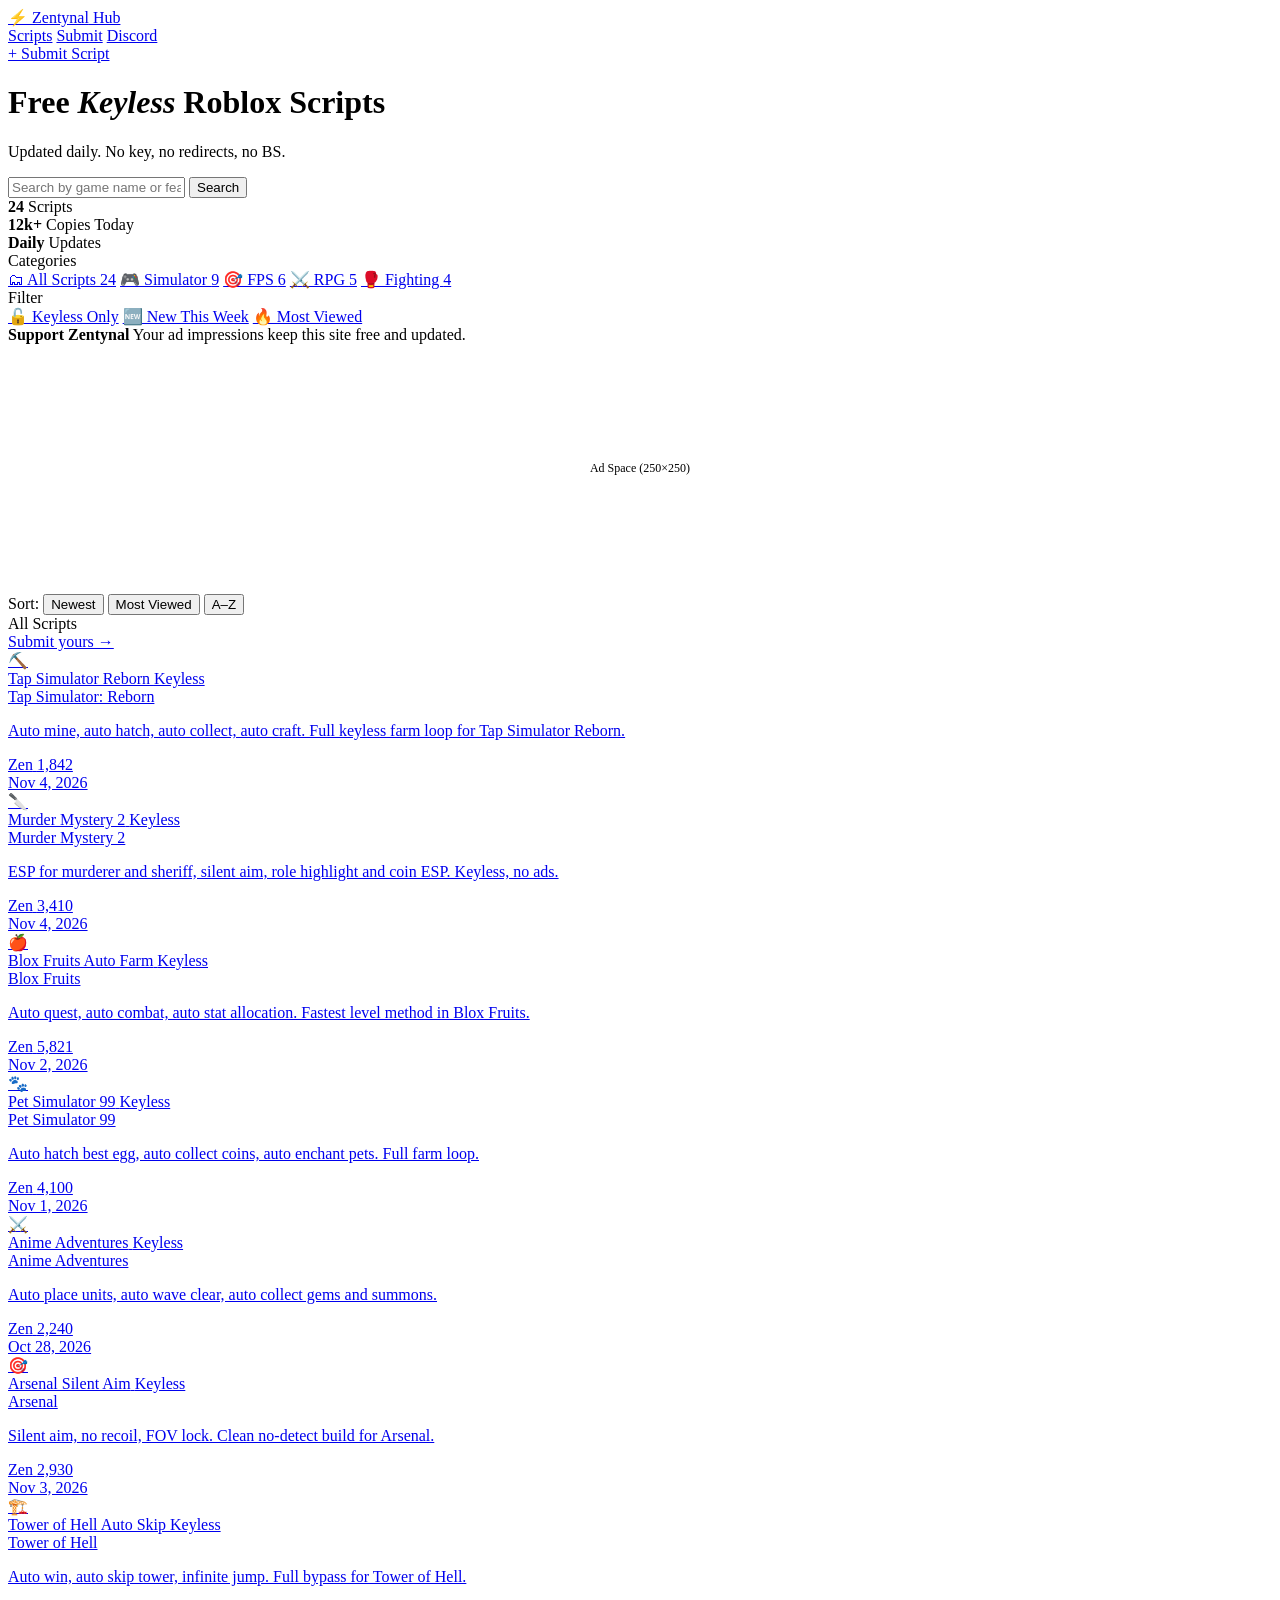
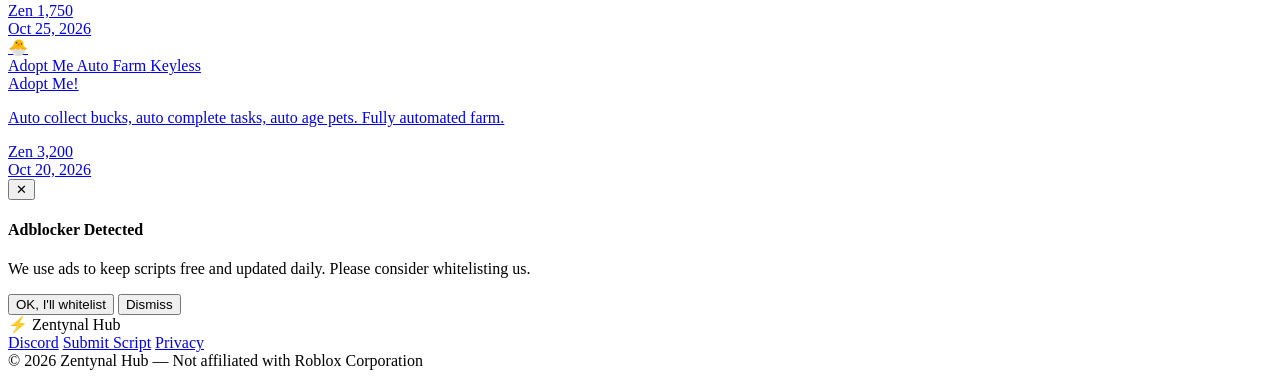
==== index.html @ 0d741889 "Create index.html" ====
<!DOCTYPE html>
<html lang="en">
<head>
<meta charset="UTF-8">
<meta name="viewport" content="width=device-width, initial-scale=1.0">
<title>Zentynal Hub — Free Keyless Roblox Scripts 2026</title>
<meta name="description" content="Zentynal Hub — free keyless Roblox scripts updated daily. Auto farm, ESP, silent aim and more for the most popular Roblox games. No key required.">
<meta name="keywords" content="roblox scripts 2026, free roblox scripts, keyless roblox scripts, roblox hack, roblox auto farm, roblox exploit scripts">
<meta property="og:title" content="Zentynal Hub — Free Keyless Roblox Scripts 2026">
<meta property="og:description" content="Free keyless Roblox scripts updated daily. No key required.">
<meta property="og:type" content="website">
<meta property="og:url" content="https://zentynalhub.com/">
<link rel="canonical" href="https://zentynalhub.com/">
<link rel="sitemap" type="application/xml" href="/sitemap.xml">
<script type="application/ld+json">
{"@context":"https://schema.org","@type":"WebSite","name":"Zentynal Hub","url":"https://zentynalhub.com","description":"Free keyless Roblox scripts updated daily","potentialAction":{"@type":"SearchAction","target":"https://zentynalhub.com/search?q={search_term_string}","query-input":"required name=search_term_string"}}
</script>
<link rel="preconnect" href="https://fonts.googleapis.com">
<link href="https://fonts.googleapis.com/css2?family=Inter:wght@400;500;600;700;800&family=JetBrains+Mono:wght@400;500&display=swap" rel="stylesheet">
<link rel="stylesheet" href="/assets/style.css">
</head>
<body>

<nav class="nav">
  <a href="/" class="nav-logo">⚡ <span>Zentynal</span> Hub</a>
  <div class="nav-links">
    <a href="/" class="active">Scripts</a>
    <a href="/submit.html">Submit</a>
    <a href="/discord">Discord</a>
  </div>
  <div class="nav-right">
    <a href="/submit.html" class="btn-submit">+ Submit Script</a>
  </div>
</nav>

<div class="hero">
  <h1>Free <em>Keyless</em> Roblox Scripts</h1>
  <p>Updated daily. No key, no redirects, no BS.</p>
  <form class="search-wrap" action="/search" method="GET">
    <input type="text" name="q" placeholder="Search by game name or feature..." autocomplete="off">
    <button type="submit">Search</button>
  </form>
  <div class="hero-stats">
    <div><strong id="totalScripts">24</strong> Scripts</div>
    <div><strong>12k+</strong> Copies Today</div>
    <div><strong>Daily</strong> Updates</div>
  </div>
</div>

<div class="page">

  <!-- SIDEBAR -->
  <aside class="sidebar">
    <div class="sidebar-section">
      <div class="sidebar-label">Categories</div>
      <nav class="sidebar-nav">
        <a href="/" class="active">🗂 All Scripts <span class="count">24</span></a>
        <a href="/category/simulator.html">🎮 Simulator <span class="count">9</span></a>
        <a href="/category/fps.html">🎯 FPS <span class="count">6</span></a>
        <a href="/category/rpg.html">⚔️ RPG <span class="count">5</span></a>
        <a href="/category/fighting.html">🥊 Fighting <span class="count">4</span></a>
      </nav>
    </div>

    <div class="sidebar-section">
      <div class="sidebar-label">Filter</div>
      <nav class="sidebar-nav">
        <a href="/?filter=keyless">🔓 Keyless Only</a>
        <a href="/?filter=new">🆕 New This Week</a>
        <a href="/?filter=popular">🔥 Most Viewed</a>
      </nav>
    </div>

    <div class="ad-box">
      <strong>Support Zentynal</strong>
      Your ad impressions keep this site free and updated.
    </div>

    <!-- Google AdSense slot (replace with real unit) -->
    <div style="background:var(--surface);border:1px solid var(--border);border-radius:var(--r);min-height:250px;display:flex;align-items:center;justify-content:center;font-size:0.75rem;color:var(--muted);">
      Ad Space (250×250)
    </div>
  </aside>

  <!-- MAIN -->
  <main class="main">

    <div class="filter-row">
      <span class="label">Sort:</span>
      <button class="chip on" onclick="setSort('new',this)">Newest</button>
      <button class="chip" onclick="setSort('views',this)">Most Viewed</button>
      <button class="chip" onclick="setSort('alpha',this)">A–Z</button>
    </div>

    <div class="section-header">
      <div class="section-title"><span class="dot"></span> All Scripts</div>
      <a href="/submit.html" class="view-all">Submit yours →</a>
    </div>

    <div class="scripts-grid" id="grid"></div>

  </main>
</div>

<!-- ADBLOCK NOTICE -->
<div class="adblock-notice" id="adblockNotice">
  <button class="adblock-close" onclick="dismissAdblock()">✕</button>
  <h4>Adblocker Detected</h4>
  <p>We use ads to keep scripts free and updated daily. Please consider whitelisting us.</p>
  <div class="adblock-actions">
    <button class="btn-ok" onclick="dismissAdblock()">OK, I'll whitelist</button>
    <button class="btn-dismiss" onclick="dismissAdblock()">Dismiss</button>
  </div>
</div>

<footer class="footer">
  <span class="footer-logo">⚡ Zentynal Hub</span>
  <div class="footer-links">
    <a href="/discord">Discord</a>
    <a href="/submit.html">Submit Script</a>
    <a href="/privacy">Privacy</a>
  </div>
  <span>© 2026 Zentynal Hub — Not affiliated with Roblox Corporation</span>
</footer>

<script>
const SCRIPTS = [
  {
    id:"tap-simulator-reborn",
    name:"Tap Simulator Reborn",
    game:"Tap Simulator: Reborn",
    icon:"⛏️",
    category:"simulator",
    desc:"Auto mine, auto hatch, auto collect, auto craft. Full keyless farm loop for Tap Simulator Reborn.",
    creator:"Zen",
    views:1842,
    date:"Nov 4, 2026",
    keyless:true
  },
  {
    id:"murder-mystery-2",
    name:"Murder Mystery 2",
    game:"Murder Mystery 2",
    icon:"🔪",
    category:"fps",
    desc:"ESP for murderer and sheriff, silent aim, role highlight and coin ESP. Keyless, no ads.",
    creator:"Zen",
    views:3410,
    date:"Nov 4, 2026",
    keyless:true
  },
  {
    id:"blox-fruits",
    name:"Blox Fruits Auto Farm",
    game:"Blox Fruits",
    icon:"🍎",
    category:"rpg",
    desc:"Auto quest, auto combat, auto stat allocation. Fastest level method in Blox Fruits.",
    creator:"Zen",
    views:5821,
    date:"Nov 2, 2026",
    keyless:true
  },
  {
    id:"pet-simulator-99",
    name:"Pet Simulator 99",
    game:"Pet Simulator 99",
    icon:"🐾",
    category:"simulator",
    desc:"Auto hatch best egg, auto collect coins, auto enchant pets. Full farm loop.",
    creator:"Zen",
    views:4100,
    date:"Nov 1, 2026",
    keyless:true
  },
  {
    id:"anime-adventures",
    name:"Anime Adventures",
    game:"Anime Adventures",
    icon:"⚔️",
    category:"rpg",
    desc:"Auto place units, auto wave clear, auto collect gems and summons.",
    creator:"Zen",
    views:2240,
    date:"Oct 28, 2026",
    keyless:true
  },
  {
    id:"arsenal",
    name:"Arsenal Silent Aim",
    game:"Arsenal",
    icon:"🎯",
    category:"fps",
    desc:"Silent aim, no recoil, FOV lock. Clean no-detect build for Arsenal.",
    creator:"Zen",
    views:2930,
    date:"Nov 3, 2026",
    keyless:true
  },
  {
    id:"tower-of-hell",
    name:"Tower of Hell Auto Skip",
    game:"Tower of Hell",
    icon:"🏗️",
    category:"other",
    desc:"Auto win, auto skip tower, infinite jump. Full bypass for Tower of Hell.",
    creator:"Zen",
    views:1750,
    date:"Oct 25, 2026",
    keyless:true
  },
  {
    id:"adopt-me",
    name:"Adopt Me Auto Farm",
    game:"Adopt Me!",
    icon:"🐣",
    category:"simulator",
    desc:"Auto collect bucks, auto complete tasks, auto age pets. Fully automated farm.",
    creator:"Zen",
    views:3200,
    date:"Oct 20, 2026",
    keyless:true
  },
]

let sortMode = 'new'

function renderGrid(list) {
  const grid = document.getElementById('grid')
  grid.innerHTML = list.map(s => `
    <a href="/scripts/${s.id}.html" class="script-card">
      <div class="card-thumb">${s.icon}</div>
      <div class="card-body">
        <div class="card-title-row">
          <span class="card-name">${s.name}</span>
          ${s.keyless ? '<span class="pill keyless">Keyless</span>' : '<span class="pill paid">Key</span>'}
        </div>
        <div><span class="game-tag">${s.game}</span></div>
        <p class="card-desc">${s.desc}</p>
        <div class="card-footer">
          <div class="card-footer-left">
            <span class="card-creator">${s.creator}</span>
            <span class="card-views">${s.views.toLocaleString()}</span>
          </div>
          <span class="card-date">${s.date}</span>
        </div>
      </div>
    </a>
  `).join('')
}

function setSort(mode, el) {
  sortMode = mode
  document.querySelectorAll('.chip').forEach(c => c.classList.remove('on'))
  el.classList.add('on')
  let sorted = [...SCRIPTS]
  if (mode === 'views') sorted.sort((a,b) => b.views - a.views)
  else if (mode === 'alpha') sorted.sort((a,b) => a.name.localeCompare(b.name))
  renderGrid(sorted)
}

renderGrid(SCRIPTS)

// adblock detection
window.addEventListener('load', () => {
  setTimeout(() => {
    const ad = document.createElement('div')
    ad.className = 'adsbox'
    ad.style.cssText = 'height:1px;position:absolute;left:-9999px'
    document.body.appendChild(ad)
    if (ad.offsetHeight === 0) {
      document.getElementById('adblockNotice').style.display = 'block'
    }
    ad.remove()
  }, 1500)
})

function dismissAdblock() {
  document.getElementById('adblockNotice').style.display = 'none'
}
</script>

</body>
</html>
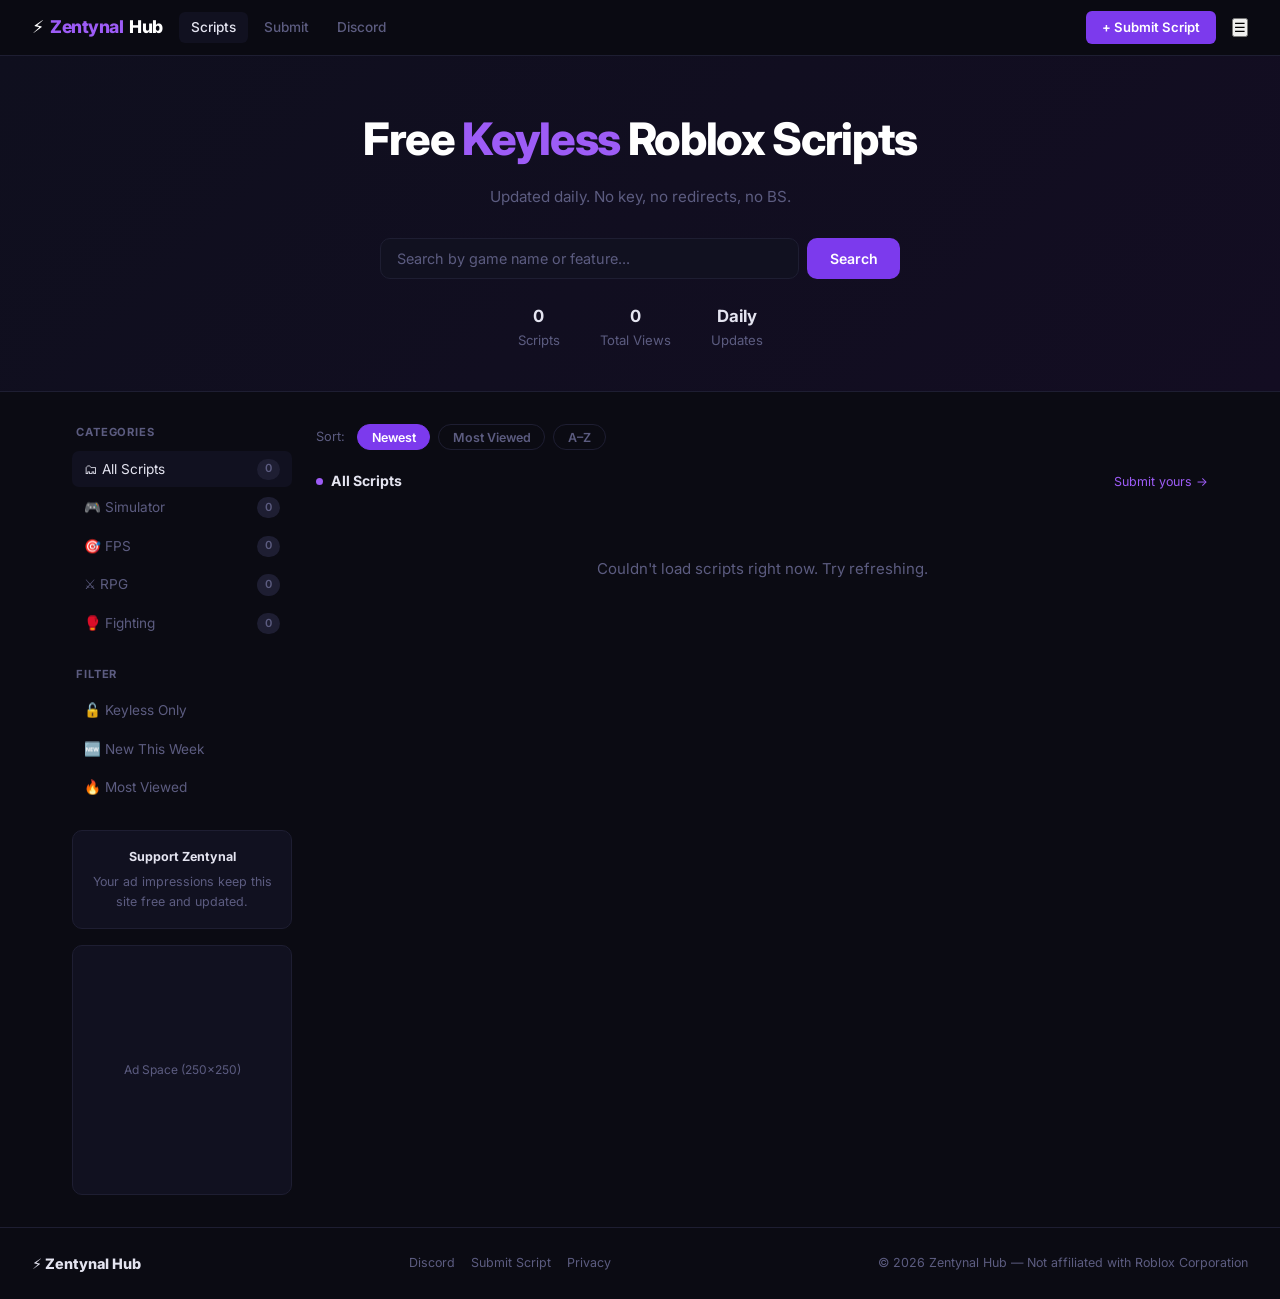
==== commit 222abeb7: "Update index.html" ====
--- a/index.html
+++ b/index.html
@@ -23,26 +23,25 @@
 
 <nav class="nav">
   <a href="/" class="nav-logo">⚡ <span>Zentynal</span> Hub</a>
-  <div class="nav-links">
+  <div class="nav-links" id="navLinks">
     <a href="/" class="active">Scripts</a>
     <a href="/submit.html">Submit</a>
     <a href="/discord">Discord</a>
   </div>
-  <div class="nav-right">
-    <a href="/submit.html" class="btn-submit">+ Submit Script</a>
-  </div>
+  <a href="/submit.html" class="btn-submit" style="margin-left:auto;">+ Submit Script</a>
+  <button class="nav-menu-btn" id="navMenuBtn" aria-label="Menu">☰</button>
 </nav>
 
 <div class="hero">
   <h1>Free <em>Keyless</em> Roblox Scripts</h1>
   <p>Updated daily. No key, no redirects, no BS.</p>
   <form class="search-wrap" action="/search" method="GET">
-    <input type="text" name="q" placeholder="Search by game name or feature..." autocomplete="off">
+    <input type="text" name="q" id="searchBox" placeholder="Search by game name or feature..." autocomplete="off">
     <button type="submit">Search</button>
   </form>
   <div class="hero-stats">
-    <div><strong id="totalScripts">24</strong> Scripts</div>
-    <div><strong>12k+</strong> Copies Today</div>
+    <div><strong id="totalScripts">0</strong> Scripts</div>
+    <div><strong id="totalViews">0</strong> Total Views</div>
     <div><strong>Daily</strong> Updates</div>
   </div>
 </div>
@@ -53,21 +52,21 @@
   <aside class="sidebar">
     <div class="sidebar-section">
       <div class="sidebar-label">Categories</div>
-      <nav class="sidebar-nav">
-        <a href="/" class="active">🗂 All Scripts <span class="count">24</span></a>
-        <a href="/category/simulator.html">🎮 Simulator <span class="count">9</span></a>
-        <a href="/category/fps.html">🎯 FPS <span class="count">6</span></a>
-        <a href="/category/rpg.html">⚔️ RPG <span class="count">5</span></a>
-        <a href="/category/fighting.html">🥊 Fighting <span class="count">4</span></a>
+      <nav class="sidebar-nav" id="categoryNav">
+        <a href="#" class="active" data-cat="all">🗂 All Scripts <span class="count" id="count-all">0</span></a>
+        <a href="#" data-cat="simulator">🎮 Simulator <span class="count" id="count-simulator">0</span></a>
+        <a href="#" data-cat="fps">🎯 FPS <span class="count" id="count-fps">0</span></a>
+        <a href="#" data-cat="rpg">⚔️ RPG <span class="count" id="count-rpg">0</span></a>
+        <a href="#" data-cat="fighting">🥊 Fighting <span class="count" id="count-fighting">0</span></a>
       </nav>
     </div>
 
     <div class="sidebar-section">
       <div class="sidebar-label">Filter</div>
-      <nav class="sidebar-nav">
-        <a href="/?filter=keyless">🔓 Keyless Only</a>
-        <a href="/?filter=new">🆕 New This Week</a>
-        <a href="/?filter=popular">🔥 Most Viewed</a>
+      <nav class="sidebar-nav" id="quickFilterNav">
+        <a href="#" data-filter="keyless">🔓 Keyless Only</a>
+        <a href="#" data-filter="new">🆕 New This Week</a>
+        <a href="#" data-filter="popular">🔥 Most Viewed</a>
       </nav>
     </div>
 
@@ -87,13 +86,13 @@
 
     <div class="filter-row">
       <span class="label">Sort:</span>
-      <button class="chip on" onclick="setSort('new',this)">Newest</button>
-      <button class="chip" onclick="setSort('views',this)">Most Viewed</button>
-      <button class="chip" onclick="setSort('alpha',this)">A–Z</button>
+      <button class="chip on" data-sort="new">Newest</button>
+      <button class="chip" data-sort="views">Most Viewed</button>
+      <button class="chip" data-sort="alpha">A–Z</button>
     </div>
 
     <div class="section-header">
-      <div class="section-title"><span class="dot"></span> All Scripts</div>
+      <div class="section-title"><span class="dot"></span> <span id="sectionTitle">All Scripts</span></div>
       <a href="/submit.html" class="view-all">Submit yours →</a>
     </div>
 
@@ -124,142 +123,141 @@
 </footer>
 
 <script>
-const SCRIPTS = [
-  {
-    id:"tap-simulator-reborn",
-    name:"Tap Simulator Reborn",
-    game:"Tap Simulator: Reborn",
-    icon:"⛏️",
-    category:"simulator",
-    desc:"Auto mine, auto hatch, auto collect, auto craft. Full keyless farm loop for Tap Simulator Reborn.",
-    creator:"Zen",
-    views:1842,
-    date:"Nov 4, 2026",
-    keyless:true
-  },
-  {
-    id:"murder-mystery-2",
-    name:"Murder Mystery 2",
-    game:"Murder Mystery 2",
-    icon:"🔪",
-    category:"fps",
-    desc:"ESP for murderer and sheriff, silent aim, role highlight and coin ESP. Keyless, no ads.",
-    creator:"Zen",
-    views:3410,
-    date:"Nov 4, 2026",
-    keyless:true
-  },
-  {
-    id:"blox-fruits",
-    name:"Blox Fruits Auto Farm",
-    game:"Blox Fruits",
-    icon:"🍎",
-    category:"rpg",
-    desc:"Auto quest, auto combat, auto stat allocation. Fastest level method in Blox Fruits.",
-    creator:"Zen",
-    views:5821,
-    date:"Nov 2, 2026",
-    keyless:true
-  },
-  {
-    id:"pet-simulator-99",
-    name:"Pet Simulator 99",
-    game:"Pet Simulator 99",
-    icon:"🐾",
-    category:"simulator",
-    desc:"Auto hatch best egg, auto collect coins, auto enchant pets. Full farm loop.",
-    creator:"Zen",
-    views:4100,
-    date:"Nov 1, 2026",
-    keyless:true
-  },
-  {
-    id:"anime-adventures",
-    name:"Anime Adventures",
-    game:"Anime Adventures",
-    icon:"⚔️",
-    category:"rpg",
-    desc:"Auto place units, auto wave clear, auto collect gems and summons.",
-    creator:"Zen",
-    views:2240,
-    date:"Oct 28, 2026",
-    keyless:true
-  },
-  {
-    id:"arsenal",
-    name:"Arsenal Silent Aim",
-    game:"Arsenal",
-    icon:"🎯",
-    category:"fps",
-    desc:"Silent aim, no recoil, FOV lock. Clean no-detect build for Arsenal.",
-    creator:"Zen",
-    views:2930,
-    date:"Nov 3, 2026",
-    keyless:true
-  },
-  {
-    id:"tower-of-hell",
-    name:"Tower of Hell Auto Skip",
-    game:"Tower of Hell",
-    icon:"🏗️",
-    category:"other",
-    desc:"Auto win, auto skip tower, infinite jump. Full bypass for Tower of Hell.",
-    creator:"Zen",
-    views:1750,
-    date:"Oct 25, 2026",
-    keyless:true
-  },
-  {
-    id:"adopt-me",
-    name:"Adopt Me Auto Farm",
-    game:"Adopt Me!",
-    icon:"🐣",
-    category:"simulator",
-    desc:"Auto collect bucks, auto complete tasks, auto age pets. Fully automated farm.",
-    creator:"Zen",
-    views:3200,
-    date:"Oct 20, 2026",
-    keyless:true
-  },
-]
-
+// ═══════════════════════════════════════════════════════
+// 👇 Fill these in from your Supabase project settings
+// (Project Settings → API). The anon key is safe to expose
+// publicly — row-level security policies control what it can do.
+// ═══════════════════════════════════════════════════════
+const SUPABASE_URL = "https://YOUR-PROJECT.supabase.co"
+const SUPABASE_ANON_KEY = "YOUR-ANON-KEY"
+
+let SCRIPTS = []     // starts empty — real data loads in below
 let sortMode = 'new'
-
-function renderGrid(list) {
+let activeCategory = 'all'
+let activeQuickFilter = null
+
+// Escapes text before it ever touches innerHTML — closes the XSS hole
+// that existed when submitted script names were inserted unescaped.
+function esc(str) {
+  const div = document.createElement('div')
+  div.textContent = str ?? ''
+  return div.innerHTML
+}
+
+function updateCounts() {
+  document.getElementById('count-all').textContent = SCRIPTS.length
+  ;['simulator','fps','rpg','fighting'].forEach(cat => {
+    document.getElementById(`count-${cat}`).textContent = SCRIPTS.filter(s => s.category === cat).length
+  })
+}
+
+function getFilteredList() {
+  let list = [...SCRIPTS]
+  if (activeCategory !== 'all') list = list.filter(s => s.category === activeCategory)
+  if (activeQuickFilter === 'keyless') list = list.filter(s => s.keyless)
+  if (activeQuickFilter === 'popular') list = [...list].sort((a,b) => b.views - a.views)
+  if (sortMode === 'views') list.sort((a,b) => b.views - a.views)
+  else if (sortMode === 'alpha') list.sort((a,b) => a.name.localeCompare(b.name))
+  return list
+}
+
+function renderGrid() {
+  const list = getFilteredList()
   const grid = document.getElementById('grid')
+  if (!list.length) {
+    grid.innerHTML = `<div style="grid-column:1/-1;text-align:center;padding:3rem 0;color:var(--muted);">No scripts match this filter yet.</div>`
+    return
+  }
   grid.innerHTML = list.map(s => `
-    <a href="/scripts/${s.id}.html" class="script-card">
-      <div class="card-thumb">${s.icon}</div>
+    <a href="/script.html?id=${encodeURIComponent(s.id)}" class="script-card">
+      <div class="card-thumb">${esc(s.icon)}</div>
       <div class="card-body">
         <div class="card-title-row">
-          <span class="card-name">${s.name}</span>
+          <span class="card-name">${esc(s.name)}</span>
           ${s.keyless ? '<span class="pill keyless">Keyless</span>' : '<span class="pill paid">Key</span>'}
         </div>
-        <div><span class="game-tag">${s.game}</span></div>
-        <p class="card-desc">${s.desc}</p>
+        <div><span class="game-tag">${esc(s.game)}</span></div>
+        <p class="card-desc">${esc(s.description)}</p>
         <div class="card-footer">
           <div class="card-footer-left">
-            <span class="card-creator">${s.creator}</span>
-            <span class="card-views">${s.views.toLocaleString()}</span>
+            <span class="card-creator">${esc(s.creator)}</span>
+            <span class="card-views">${s.views.toLocaleString()} views</span>
           </div>
-          <span class="card-date">${s.date}</span>
+          <span class="card-date">${formatDate(s.created_at)}</span>
         </div>
       </div>
     </a>
   `).join('')
 }
 
-function setSort(mode, el) {
-  sortMode = mode
-  document.querySelectorAll('.chip').forEach(c => c.classList.remove('on'))
-  el.classList.add('on')
-  let sorted = [...SCRIPTS]
-  if (mode === 'views') sorted.sort((a,b) => b.views - a.views)
-  else if (mode === 'alpha') sorted.sort((a,b) => a.name.localeCompare(b.name))
-  renderGrid(sorted)
-}
-
-renderGrid(SCRIPTS)
+function formatDate(iso) {
+  if (!iso) return ''
+  return new Date(iso).toLocaleDateString('en-US', { month: 'short', day: 'numeric', year: 'numeric' })
+}
+
+async function loadScripts() {
+  const grid = document.getElementById('grid')
+  grid.innerHTML = `<div style="grid-column:1/-1;text-align:center;padding:3rem 0;color:var(--muted);">Loading scripts…</div>`
+  try {
+    const res = await fetch(
+      `${SUPABASE_URL}/rest/v1/scripts?select=*&approved=eq.true&order=created_at.desc`,
+      { headers: { apikey: SUPABASE_ANON_KEY, Authorization: `Bearer ${SUPABASE_ANON_KEY}` } }
+    )
+    if (!res.ok) throw new Error('HTTP ' + res.status)
+    SCRIPTS = await res.json()
+  } catch (err) {
+    console.error('Failed to load scripts:', err)
+    grid.innerHTML = `<div style="grid-column:1/-1;text-align:center;padding:3rem 0;color:var(--muted);">Couldn't load scripts right now. Try refreshing.</div>`
+    document.getElementById('totalScripts').textContent = '0'
+    updateCounts()
+    return
+  }
+  document.getElementById('totalScripts').textContent = SCRIPTS.length
+  document.getElementById('totalViews').textContent =
+    SCRIPTS.reduce((sum, s) => sum + (s.views || 0), 0).toLocaleString()
+  updateCounts()
+  renderGrid()
+}
+
+loadScripts()
+
+document.querySelectorAll('.chip[data-sort]').forEach(btn => {
+  btn.addEventListener('click', () => {
+    sortMode = btn.dataset.sort
+    document.querySelectorAll('.chip').forEach(c => c.classList.remove('on'))
+    btn.classList.add('on')
+    renderGrid()
+  })
+})
+
+document.getElementById('categoryNav').addEventListener('click', e => {
+  const link = e.target.closest('a[data-cat]')
+  if (!link) return
+  e.preventDefault()
+  activeCategory = link.dataset.cat
+  document.querySelectorAll('#categoryNav a').forEach(a => a.classList.remove('active'))
+  link.classList.add('active')
+  document.getElementById('sectionTitle').textContent =
+    activeCategory === 'all' ? 'All Scripts' : link.textContent.replace(/\s*\d+$/, '').trim()
+  renderGrid()
+})
+
+document.getElementById('quickFilterNav').addEventListener('click', e => {
+  const link = e.target.closest('a[data-filter]')
+  if (!link) return
+  e.preventDefault()
+  const f = link.dataset.filter
+  activeQuickFilter = activeQuickFilter === f ? null : f
+  document.querySelectorAll('#quickFilterNav a').forEach(a => a.classList.remove('active'))
+  if (activeQuickFilter) link.classList.add('active')
+  renderGrid()
+})
+
+document.getElementById('navMenuBtn').addEventListener('click', () => {
+  const nav = document.getElementById('navLinks')
+  nav.style.display = nav.style.display === 'flex' ? 'none' : 'flex'
+  nav.style.cssText += 'position:absolute;top:100%;left:0;right:0;flex-direction:column;background:var(--surface);padding:1rem 1.5rem;border-bottom:1px solid var(--border);gap:0.8rem;'
+})
 
 // adblock detection
 window.addEventListener('load', () => {
--- a/assets/style.css
+++ b/assets/style.css
@@ -0,0 +1,439 @@
+:root {
+  --bg: #0b0b13;
+  --surface: #111120;
+  --card: #13131f;
+  --card-hover: #17172a;
+  --border: #1e1e32;
+  --accent: #7c3aed;
+  --accent-b: #9d5cf6;
+  --accent-glow: rgba(124,58,237,0.18);
+  --text: #e4e4f0;
+  --muted: #5c5c80;
+  --muted2: #3a3a58;
+  --green: #22c55e;
+  --green-bg: rgba(34,197,94,0.08);
+  --green-border: rgba(34,197,94,0.18);
+  --yellow: #eab308;
+  --red: #ef4444;
+  --r: 10px;
+  --r-lg: 14px;
+}
+
+*, *::before, *::after { box-sizing: border-box; margin: 0; padding: 0; }
+html { scroll-behavior: smooth; }
+
+body {
+  background: var(--bg);
+  color: var(--text);
+  font-family: 'Inter', system-ui, sans-serif;
+  font-size: 15px;
+  line-height: 1.6;
+  min-height: 100vh;
+}
+
+a { text-decoration: none; color: inherit; }
+img { display: block; }
+
+/* ── NAV ── */
+.nav {
+  position: sticky; top: 0; z-index: 200;
+  display: flex; align-items: center; gap: 1rem;
+  padding: 0 2rem; height: 56px;
+  background: rgba(11,11,19,0.92);
+  backdrop-filter: blur(14px);
+  border-bottom: 1px solid var(--border);
+}
+
+.nav-logo {
+  font-weight: 800; font-size: 1.1rem;
+  color: #fff; letter-spacing: -0.03em;
+  display: flex; align-items: center; gap: 0.4rem;
+}
+.nav-logo span { color: var(--accent-b); }
+
+.nav-links { display: flex; gap: 0.25rem; margin-right: auto; }
+.nav-links a {
+  color: var(--muted); font-size: 0.85rem; font-weight: 500;
+  padding: 0.3rem 0.75rem; border-radius: 6px;
+  transition: color 0.15s, background 0.15s;
+}
+.nav-links a:hover { color: var(--text); background: var(--surface); }
+.nav-links a.active { color: var(--text); background: var(--surface); }
+
+.nav-right { display: flex; align-items: center; gap: 0.75rem; }
+
+.btn-submit {
+  background: var(--accent);
+  color: #fff; font-size: 0.82rem; font-weight: 600;
+  padding: 0.4rem 1rem; border-radius: 6px;
+  transition: background 0.15s;
+}
+.btn-submit:hover { background: var(--accent-b); }
+
+/* ── HERO BANNER ── */
+.hero {
+  background: linear-gradient(135deg, #0f0f1e 0%, #130d22 100%);
+  border-bottom: 1px solid var(--border);
+  padding: 3rem 2rem 2.5rem;
+  text-align: center;
+}
+
+.hero h1 {
+  font-size: clamp(1.8rem, 4vw, 2.8rem);
+  font-weight: 800; letter-spacing: -0.03em;
+  color: #fff; margin-bottom: 0.6rem;
+}
+.hero h1 em { font-style: normal; color: var(--accent-b); }
+
+.hero p {
+  color: var(--muted); font-size: 0.95rem;
+  max-width: 480px; margin: 0 auto 1.75rem;
+}
+
+.search-wrap {
+  display: flex; gap: 0.5rem;
+  max-width: 520px; margin: 0 auto 1.5rem;
+}
+.search-wrap input {
+  flex: 1;
+  background: var(--surface);
+  border: 1px solid var(--border);
+  border-radius: var(--r);
+  padding: 0.7rem 1rem;
+  color: var(--text); font-size: 0.9rem; font-family: inherit;
+  outline: none; transition: border-color 0.15s, box-shadow 0.15s;
+}
+.search-wrap input:focus {
+  border-color: var(--accent);
+  box-shadow: 0 0 0 3px var(--accent-glow);
+}
+.search-wrap input::placeholder { color: var(--muted); }
+.search-wrap button {
+  background: var(--accent); border: none; border-radius: var(--r);
+  padding: 0.7rem 1.4rem; color: #fff;
+  font-family: inherit; font-weight: 600; font-size: 0.88rem;
+  cursor: pointer; transition: background 0.15s;
+}
+.search-wrap button:hover { background: var(--accent-b); }
+
+.hero-stats {
+  display: flex; gap: 2.5rem; justify-content: center;
+  font-size: 0.82rem; color: var(--muted);
+}
+.hero-stats strong { color: var(--text); font-size: 1.05rem; display: block; }
+
+/* ── LAYOUT ── */
+.page { display: flex; gap: 1.5rem; max-width: 1200px; margin: 0 auto; padding: 2rem; }
+
+/* ── SIDEBAR ── */
+.sidebar { width: 220px; flex-shrink: 0; }
+
+.sidebar-section { margin-bottom: 1.5rem; }
+.sidebar-label {
+  font-size: 0.7rem; font-weight: 700; letter-spacing: 0.08em;
+  text-transform: uppercase; color: var(--muted);
+  margin-bottom: 0.6rem; padding-left: 0.25rem;
+}
+
+.sidebar-nav { display: flex; flex-direction: column; gap: 0.15rem; }
+.sidebar-nav a {
+  display: flex; align-items: center; gap: 0.6rem;
+  padding: 0.45rem 0.75rem; border-radius: 7px;
+  font-size: 0.85rem; color: var(--muted);
+  transition: color 0.15s, background 0.15s;
+}
+.sidebar-nav a:hover { color: var(--text); background: var(--surface); }
+.sidebar-nav a.active { color: var(--text); background: var(--surface); }
+
+.sidebar-nav .count {
+  margin-left: auto; font-size: 0.7rem; font-weight: 600;
+  background: var(--border); color: var(--muted);
+  padding: 0.1rem 0.5rem; border-radius: 999px;
+}
+
+/* adbox */
+.ad-box {
+  background: var(--surface); border: 1px solid var(--border);
+  border-radius: var(--r); padding: 1rem;
+  font-size: 0.78rem; color: var(--muted); text-align: center;
+  margin-bottom: 1rem;
+}
+.ad-box strong { color: var(--text); display: block; margin-bottom: 0.3rem; }
+
+/* ── MAIN ── */
+.main { flex: 1; min-width: 0; }
+
+/* ── FILTER ROW ── */
+.filter-row {
+  display: flex; align-items: center; gap: 0.5rem;
+  margin-bottom: 1.25rem; flex-wrap: wrap;
+}
+.filter-row .label { font-size: 0.8rem; color: var(--muted); margin-right: 0.25rem; }
+
+.chip {
+  padding: 0.3rem 0.85rem; border-radius: 999px;
+  font-size: 0.78rem; font-weight: 600;
+  border: 1px solid var(--border); color: var(--muted);
+  cursor: pointer; transition: all 0.15s; background: none;
+  font-family: inherit;
+}
+.chip:hover { color: var(--text); border-color: var(--muted2); }
+.chip.on { background: var(--accent); color: #fff; border-color: var(--accent); }
+
+/* ── SCRIPT GRID ── */
+.scripts-grid {
+  display: grid;
+  grid-template-columns: repeat(auto-fill, minmax(310px, 1fr));
+  gap: 1rem;
+}
+
+/* ── SCRIPT CARD ── */
+.script-card {
+  display: flex; flex-direction: column;
+  background: var(--card); border: 1px solid var(--border);
+  border-radius: var(--r-lg); overflow: hidden;
+  transition: border-color 0.15s, transform 0.15s, background 0.15s;
+  cursor: pointer;
+}
+.script-card:hover {
+  border-color: var(--accent);
+  background: var(--card-hover);
+  transform: translateY(-2px);
+}
+
+.card-thumb {
+  width: 100%; height: 130px;
+  background: linear-gradient(135deg, #1a1a2e, #16162a);
+  display: flex; align-items: center; justify-content: center;
+  font-size: 2.5rem; border-bottom: 1px solid var(--border);
+  position: relative; overflow: hidden;
+}
+.card-thumb::after {
+  content: '';
+  position: absolute; inset: 0;
+  background: radial-gradient(circle at 50% 120%, var(--accent-glow), transparent 70%);
+}
+
+.card-body { padding: 1rem; flex: 1; display: flex; flex-direction: column; gap: 0.5rem; }
+
+.card-title-row {
+  display: flex; align-items: flex-start;
+  justify-content: space-between; gap: 0.5rem;
+}
+.card-name {
+  font-weight: 700; font-size: 0.95rem; color: var(--text);
+  line-height: 1.3;
+}
+
+.pill {
+  font-size: 0.65rem; font-weight: 700;
+  padding: 0.18rem 0.55rem; border-radius: 999px;
+  white-space: nowrap; flex-shrink: 0;
+}
+.pill.keyless { background: var(--green-bg); color: var(--green); border: 1px solid var(--green-border); }
+.pill.paid { background: rgba(234,179,8,0.1); color: var(--yellow); border: 1px solid rgba(234,179,8,0.2); }
+
+.card-desc {
+  font-size: 0.82rem; color: var(--muted); line-height: 1.55;
+  display: -webkit-box; -webkit-line-clamp: 2; -webkit-box-orient: vertical; overflow: hidden;
+}
+
+.card-footer {
+  display: flex; align-items: center; justify-content: space-between;
+  margin-top: auto; padding-top: 0.75rem;
+  border-top: 1px solid var(--border);
+  font-size: 0.75rem; color: var(--muted);
+}
+.card-footer-left { display: flex; gap: 1rem; }
+.card-creator { display: flex; align-items: center; gap: 0.3rem; }
+.card-creator::before { content: "👤"; font-size: 0.7rem; }
+
+.card-views { display: flex; align-items: center; gap: 0.3rem; }
+.card-views::before { content: "👁"; font-size: 0.7rem; }
+
+.card-date { color: var(--muted2); }
+
+/* ── GAME TAG ── */
+.game-tag {
+  display: inline-flex; align-items: center; gap: 0.3rem;
+  font-size: 0.72rem; font-weight: 600;
+  color: var(--accent-b);
+  background: rgba(157,92,246,0.08);
+  border: 1px solid rgba(157,92,246,0.18);
+  padding: 0.18rem 0.55rem; border-radius: 999px;
+}
+
+/* ── SECTION HEADER ── */
+.section-header {
+  display: flex; align-items: center; justify-content: space-between;
+  margin-bottom: 1rem;
+}
+.section-title {
+  font-size: 0.88rem; font-weight: 700; color: var(--text);
+  display: flex; align-items: center; gap: 0.5rem;
+}
+.section-title .dot {
+  width: 7px; height: 7px; border-radius: 50%; background: var(--accent-b);
+}
+.view-all { font-size: 0.78rem; color: var(--accent-b); }
+.view-all:hover { text-decoration: underline; }
+
+/* ── SCRIPT PAGE ── */
+.script-page { max-width: 860px; margin: 0 auto; padding: 2rem; }
+
+.breadcrumb {
+  display: flex; align-items: center; gap: 0.4rem;
+  font-size: 0.78rem; color: var(--muted); margin-bottom: 1.5rem;
+}
+.breadcrumb a { color: var(--muted); transition: color 0.15s; }
+.breadcrumb a:hover { color: var(--text); }
+.breadcrumb .sep { color: var(--muted2); }
+
+.sp-header {
+  display: flex; gap: 1.5rem; align-items: flex-start; margin-bottom: 2rem;
+}
+.sp-icon {
+  width: 80px; height: 80px; border-radius: 14px; flex-shrink: 0;
+  background: linear-gradient(135deg, #1a1a2e, #16162a);
+  border: 1px solid var(--border);
+  display: flex; align-items: center; justify-content: center;
+  font-size: 2rem;
+}
+.sp-info { flex: 1; }
+.sp-title { font-size: 1.6rem; font-weight: 800; letter-spacing: -0.02em; margin-bottom: 0.5rem; }
+.sp-meta { display: flex; gap: 1rem; align-items: center; flex-wrap: wrap; font-size: 0.8rem; color: var(--muted); }
+
+.sp-desc {
+  background: var(--surface); border: 1px solid var(--border);
+  border-radius: var(--r); padding: 1rem 1.25rem;
+  font-size: 0.88rem; color: var(--muted); line-height: 1.6;
+  margin-bottom: 1.5rem;
+}
+
+.feat-grid {
+  display: grid; grid-template-columns: repeat(auto-fill, minmax(190px, 1fr));
+  gap: 0.5rem; margin-bottom: 1.5rem;
+}
+.feat-item {
+  background: var(--card); border: 1px solid var(--border);
+  border-radius: var(--r); padding: 0.55rem 0.9rem;
+  font-size: 0.82rem; color: var(--text);
+  display: flex; align-items: center; gap: 0.5rem;
+}
+.feat-item::before { content: "✓"; color: var(--green); font-weight: 700; font-size: 0.8rem; }
+
+.howto {
+  background: var(--surface); border: 1px solid var(--border);
+  border-radius: var(--r-lg); padding: 1.25rem 1.5rem; margin-bottom: 1.5rem;
+}
+.howto h3 { font-size: 0.9rem; font-weight: 700; margin-bottom: 0.9rem; }
+.howto ol { list-style: none; display: flex; flex-direction: column; gap: 0.55rem; }
+.howto li { display: flex; gap: 0.75rem; font-size: 0.85rem; color: var(--muted); align-items: flex-start; }
+.snum {
+  min-width: 20px; height: 20px; border-radius: 50%; background: var(--accent);
+  color: #fff; font-size: 0.68rem; font-weight: 700;
+  display: flex; align-items: center; justify-content: center; margin-top: 2px;
+}
+
+.code-box {
+  background: #090912; border: 1px solid var(--border);
+  border-radius: var(--r-lg); overflow: hidden; margin-bottom: 1.5rem;
+}
+.code-top {
+  display: flex; align-items: center; justify-content: space-between;
+  padding: 0.65rem 1.1rem; background: var(--surface);
+  border-bottom: 1px solid var(--border);
+}
+.code-filename { font-family: 'JetBrains Mono', monospace; font-size: 0.75rem; color: var(--muted); }
+.copy-btn {
+  background: var(--accent); border: none; border-radius: 6px;
+  padding: 0.3rem 0.9rem; color: #fff; font-size: 0.75rem; font-weight: 600;
+  cursor: pointer; font-family: inherit; transition: background 0.15s;
+}
+.copy-btn:hover { background: var(--accent-b); }
+.copy-btn.copied { background: var(--green); }
+.code-pre {
+  font-family: 'JetBrains Mono', monospace; font-size: 0.78rem;
+  color: #c4b5fd; line-height: 1.65;
+  padding: 1.25rem 1.5rem;
+  overflow: auto; max-height: 500px; white-space: pre;
+}
+
+/* ── SUBMIT PAGE ── */
+.submit-page { max-width: 640px; margin: 0 auto; padding: 2.5rem 2rem; }
+.submit-page h1 { font-size: 1.6rem; font-weight: 800; margin-bottom: 0.5rem; }
+.submit-page .sub { color: var(--muted); font-size: 0.88rem; margin-bottom: 2rem; }
+
+.form-group { margin-bottom: 1.25rem; }
+.form-label { display: block; font-size: 0.82rem; font-weight: 600; color: var(--text); margin-bottom: 0.4rem; }
+.form-input, .form-select, .form-textarea {
+  width: 100%; background: var(--surface); border: 1px solid var(--border);
+  border-radius: var(--r); padding: 0.7rem 1rem;
+  color: var(--text); font-size: 0.88rem; font-family: inherit;
+  outline: none; transition: border-color 0.15s, box-shadow 0.15s;
+}
+.form-input:focus, .form-select:focus, .form-textarea:focus {
+  border-color: var(--accent); box-shadow: 0 0 0 3px var(--accent-glow);
+}
+.form-textarea { resize: vertical; min-height: 180px; font-family: 'JetBrains Mono', monospace; font-size: 0.8rem; }
+.form-select { appearance: none; cursor: pointer; }
+.form-hint { font-size: 0.75rem; color: var(--muted); margin-top: 0.3rem; }
+
+.btn-primary {
+  background: var(--accent); border: none; border-radius: var(--r);
+  padding: 0.75rem 2rem; color: #fff;
+  font-family: inherit; font-weight: 700; font-size: 0.9rem;
+  cursor: pointer; transition: background 0.15s; width: 100%;
+}
+.btn-primary:hover { background: var(--accent-b); }
+
+/* ── ADBLOCK NOTICE ── */
+.adblock-notice {
+  display: none;
+  position: fixed; bottom: 1.5rem; right: 1.5rem; z-index: 999;
+  background: var(--surface); border: 1px solid var(--border);
+  border-radius: var(--r-lg); padding: 1.1rem 1.25rem;
+  max-width: 320px; box-shadow: 0 8px 32px rgba(0,0,0,0.5);
+}
+.adblock-notice h4 { font-size: 0.88rem; font-weight: 700; margin-bottom: 0.4rem; }
+.adblock-notice p { font-size: 0.78rem; color: var(--muted); line-height: 1.5; margin-bottom: 0.9rem; }
+.adblock-close {
+  position: absolute; top: 0.75rem; right: 0.9rem;
+  background: none; border: none; color: var(--muted);
+  font-size: 1rem; cursor: pointer; padding: 0;
+}
+.adblock-actions { display: flex; gap: 0.5rem; }
+.adblock-actions button {
+  flex: 1; border: none; border-radius: 7px; padding: 0.45rem 0;
+  font-family: inherit; font-size: 0.78rem; font-weight: 600; cursor: pointer;
+}
+.adblock-actions .btn-ok { background: var(--accent); color: #fff; }
+.adblock-actions .btn-dismiss { background: var(--border); color: var(--muted); }
+
+/* ── FOOTER ── */
+.footer {
+  border-top: 1px solid var(--border);
+  padding: 1.5rem 2rem;
+  display: flex; align-items: center; justify-content: space-between;
+  flex-wrap: wrap; gap: 0.75rem;
+  font-size: 0.78rem; color: var(--muted);
+}
+.footer-logo { font-weight: 800; color: var(--text); font-size: 0.9rem; }
+.footer-links { display: flex; gap: 1rem; }
+.footer-links a { color: var(--muted); transition: color 0.15s; }
+.footer-links a:hover { color: var(--text); }
+
+/* ── RESPONSIVE ── */
+@media (max-width: 768px) {
+  .page { flex-direction: column; padding: 1rem; }
+  .sidebar { width: 100%; }
+  .sidebar-nav { flex-direction: row; flex-wrap: wrap; }
+  .sidebar-nav a { padding: 0.35rem 0.65rem; }
+  .sp-header { flex-direction: column; }
+  .nav { padding: 0 1rem; }
+}
+@media (max-width: 480px) {
+  .hero { padding: 2rem 1rem 1.75rem; }
+  .search-wrap { flex-direction: column; }
+  .scripts-grid { grid-template-columns: 1fr; }
+}
